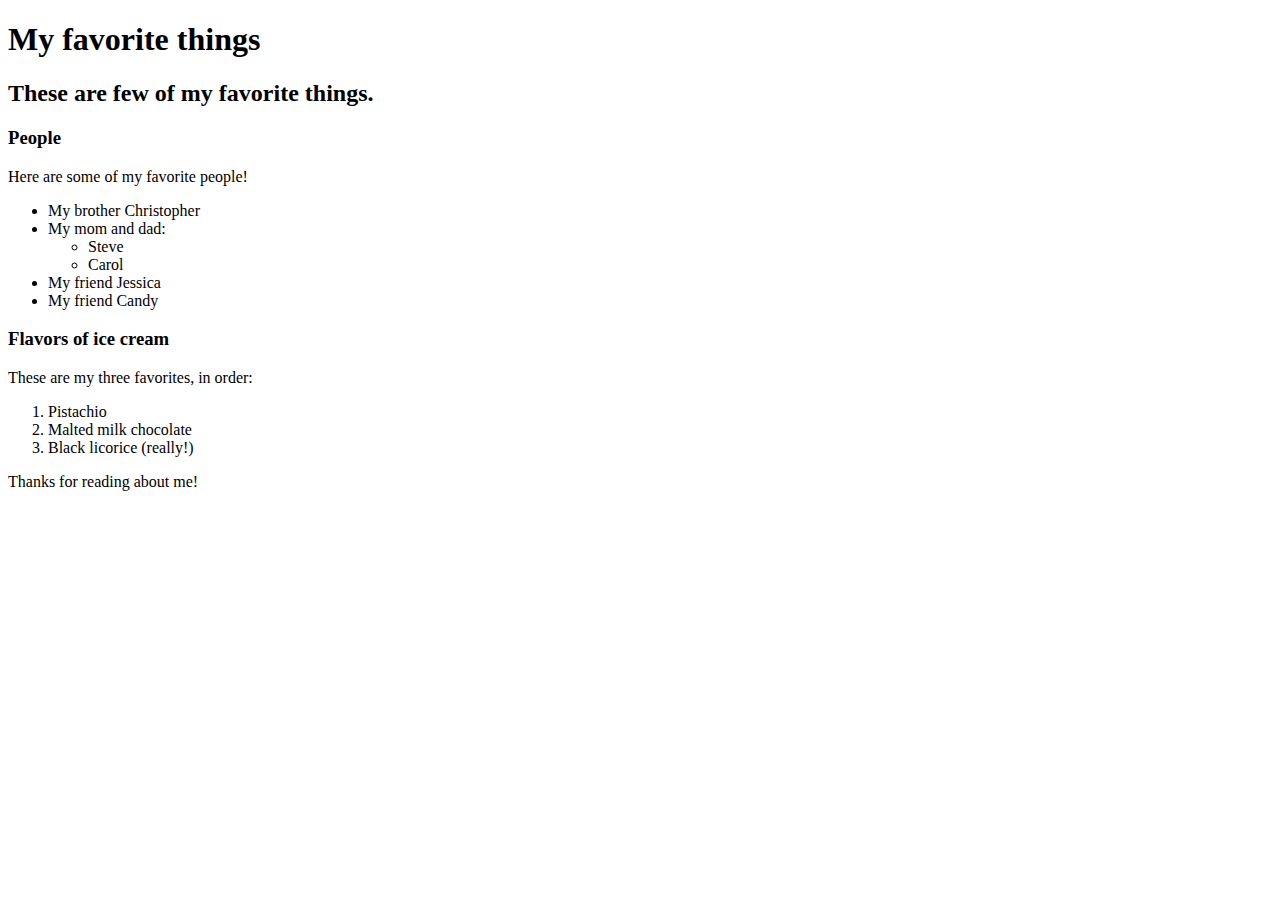
==== favorite-things.html @ eb2be60b "add web page with info on favorite things" ====
<!DOCTYPE html>
<html>
  <head>
    <title>Michael's favorite things</title>
  </head>
  <body>
    <h1>My favorite things</h1>
    <h2>These are few of my favorite things.</h2>

    <h3>People</h3>
    <p>Here are some of my favorite people!</p>
    <ul>
      <li>My brother Christopher</li>
      <li>My mom and dad:
        <ul>
          <li>Steve</li>
          <li>Carol</li>
        </ul>
      </li>
      <li>My friend Jessica</li>
      <li>My friend Candy</li>
    </ul>

    <h3>Flavors of ice cream</h3>
    <p>These are my three favorites, in order:</p>
    <ol>
      <li>Pistachio</li>
      <li>Malted milk chocolate</li>
      <li>Black licorice (really!)</li>
    </ol>

    <p>Thanks for reading about me!</p>
  </body>
</html>
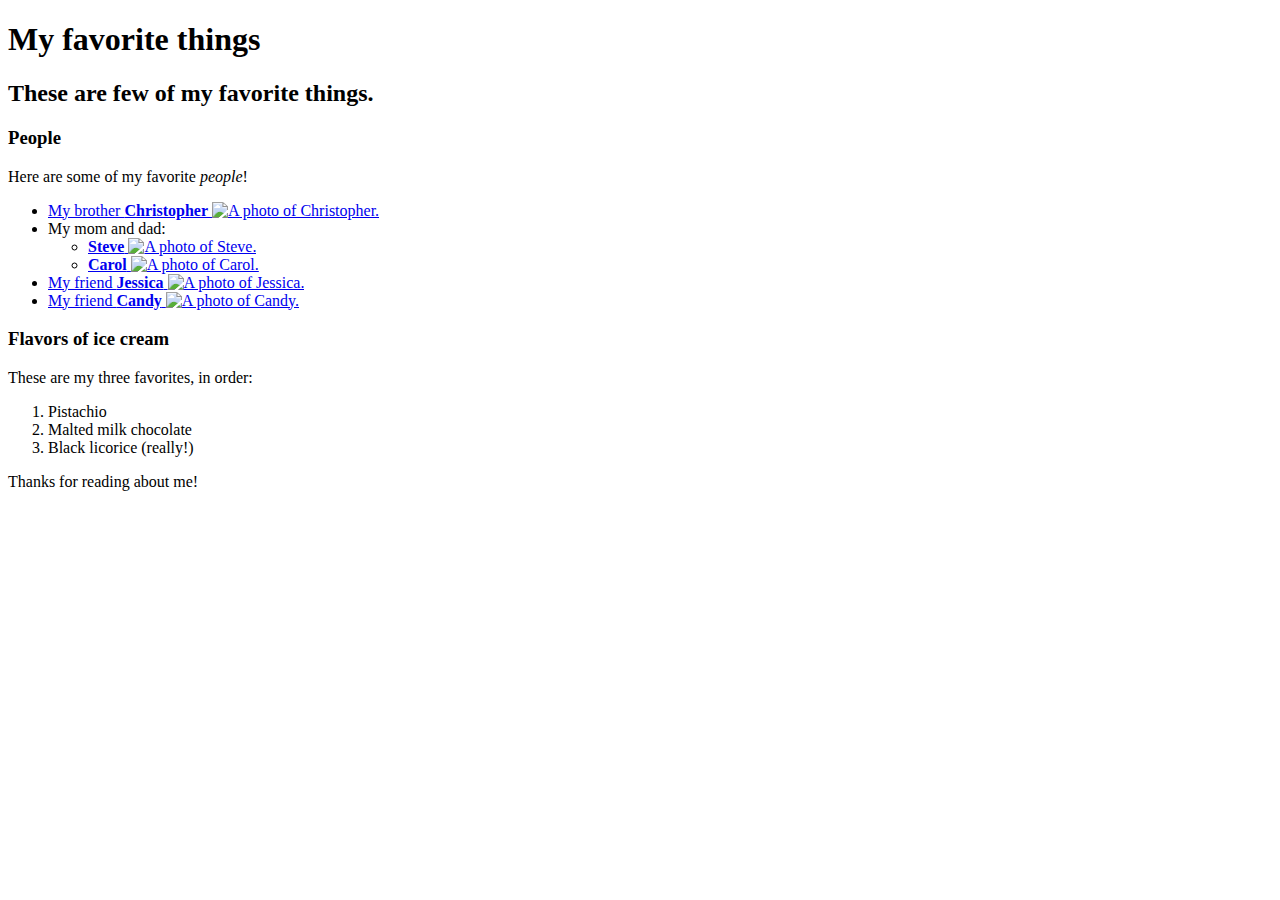
==== commit abd4ff4a: "updating favorite things with links and images, adding image directory, updating indentations" ====
--- a/favorite-things.html
+++ b/favorite-things.html
@@ -6,21 +6,45 @@
   <body>
     <h1>My favorite things</h1>
     <h2>These are few of my favorite things.</h2>
-
     <h3>People</h3>
-    <p>Here are some of my favorite people!</p>
+    <p>Here are some of my favorite <em>people</em>!</p>
     <ul>
-      <li>My brother Christopher</li>
-      <li>My mom and dad:
+      <li>
+        <a href="http://www.example.com/christopher.html">
+          My brother <strong>Christopher</strong>
+          <img src="img/christopher.jpeg" alt="A photo of Christopher.">
+        </a>
+      </li>
+      <li>
+        My mom and dad:
         <ul>
-          <li>Steve</li>
-          <li>Carol</li>
+          <li>
+            <a href="http://www.example.com/steve.html">
+              <strong>Steve</strong>
+              <img src="img/steve.jpeg" alt="A photo of Steve.">
+            </a>
+          </li>
+          <li>
+            <a href="http://www.example.com/carol.html">
+              <strong>Carol</strong>
+              <img src="img/carol.jpeg" alt="A photo of Carol.">
+            </a>
+          </li>
         </ul>
       </li>
-      <li>My friend Jessica</li>
-      <li>My friend Candy</li>
+      <li>
+        <a href="http://www.example.com/jessica.html">
+          My friend <strong>Jessica</strong>
+          <img src="img/Jessica.jpeg" alt="A photo of Jessica.">
+        </a>
+      </li>
+      <li>
+        <a href="http://www.example.com/candy.html">
+          My friend <strong>Candy</strong>
+          <img src="img/candy.jpeg" alt="A photo of Candy.">
+        </a>
+      </li>
     </ul>
-
     <h3>Flavors of ice cream</h3>
     <p>These are my three favorites, in order:</p>
     <ol>
@@ -28,7 +52,6 @@
       <li>Malted milk chocolate</li>
       <li>Black licorice (really!)</li>
     </ol>
-
     <p>Thanks for reading about me!</p>
   </body>
 </html>
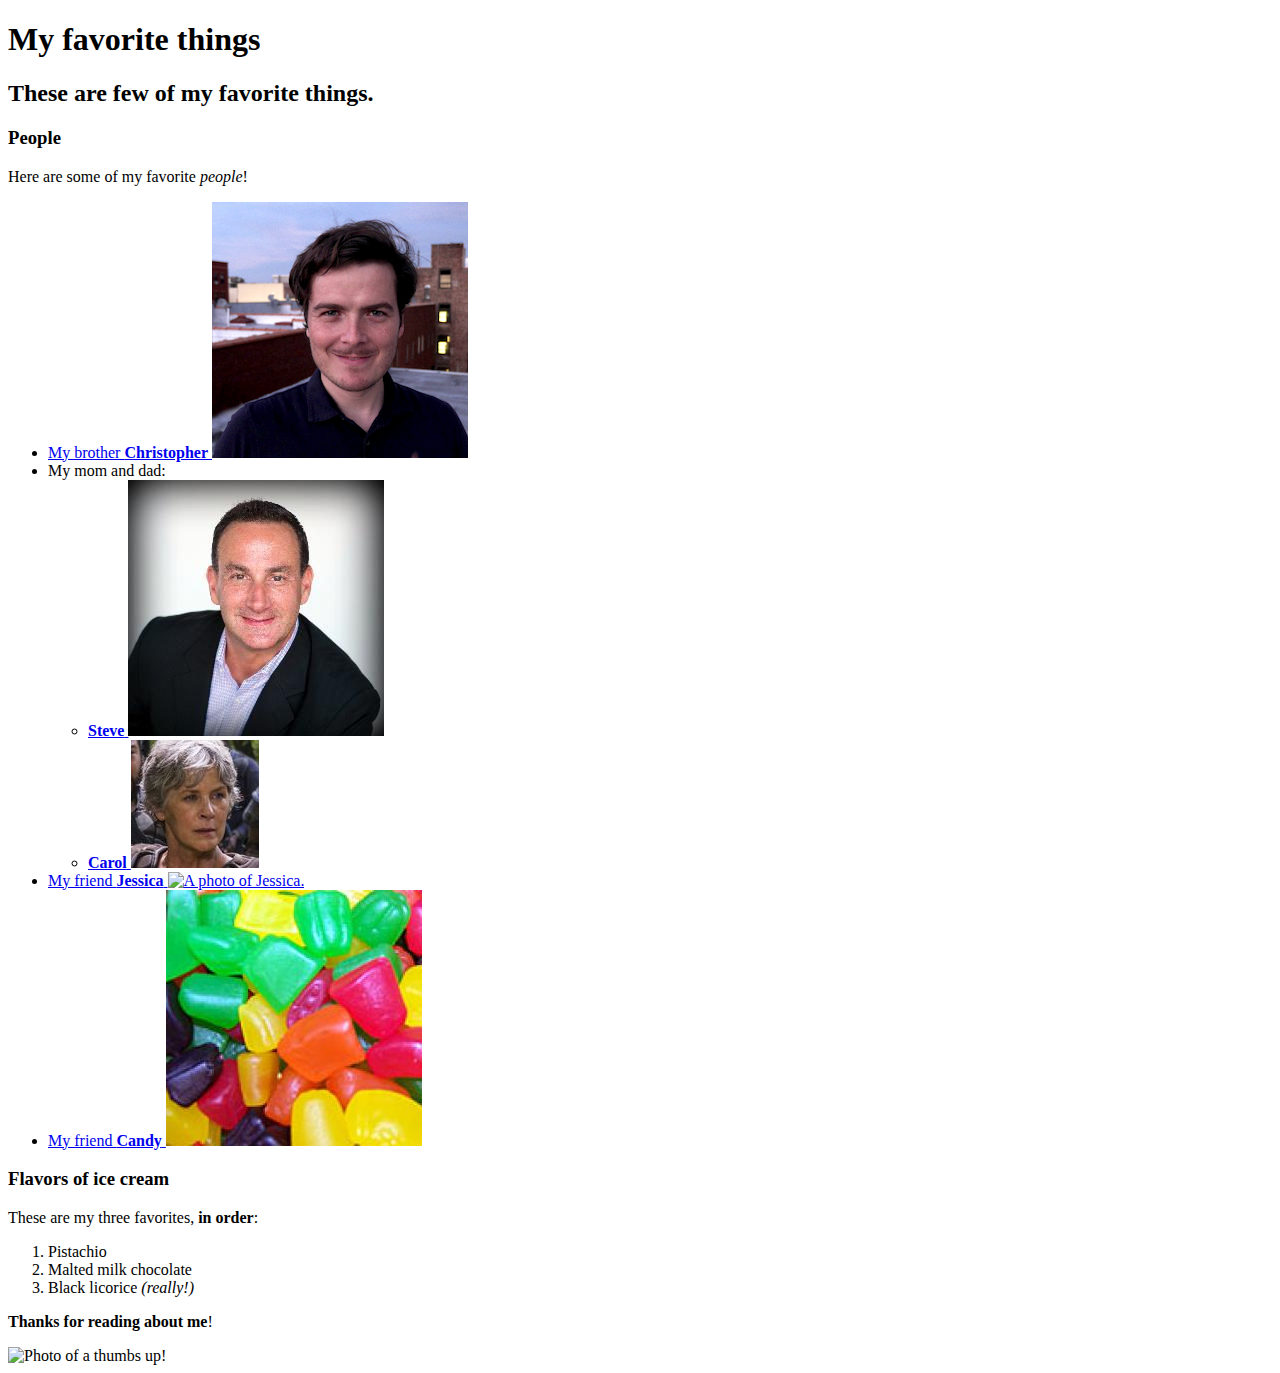
==== commit f353a7b2: "Adding images of favorite people, adding about Bobby page, updating favorite-things inline elements" ====
--- a/favorite-things.html
+++ b/favorite-things.html
@@ -12,7 +12,7 @@
       <li>
         <a href="http://www.example.com/christopher.html">
           My brother <strong>Christopher</strong>
-          <img src="img/christopher.jpeg" alt="A photo of Christopher.">
+          <img src="img/christopher.jpg" alt="A photo of Christopher.">
         </a>
       </li>
       <li>
@@ -21,13 +21,13 @@
           <li>
             <a href="http://www.example.com/steve.html">
               <strong>Steve</strong>
-              <img src="img/steve.jpeg" alt="A photo of Steve.">
+              <img src="img/steve.jpg" alt="A photo of Steve.">
             </a>
           </li>
           <li>
             <a href="http://www.example.com/carol.html">
               <strong>Carol</strong>
-              <img src="img/carol.jpeg" alt="A photo of Carol.">
+              <img src="img/carol.jpg" alt="A photo of Carol.">
             </a>
           </li>
         </ul>
@@ -35,23 +35,24 @@
       <li>
         <a href="http://www.example.com/jessica.html">
           My friend <strong>Jessica</strong>
-          <img src="img/Jessica.jpeg" alt="A photo of Jessica.">
+          <img src="img/Jessica.jpg" alt="A photo of Jessica.">
         </a>
       </li>
       <li>
         <a href="http://www.example.com/candy.html">
           My friend <strong>Candy</strong>
-          <img src="img/candy.jpeg" alt="A photo of Candy.">
+          <img src="img/candy.jpg" alt="A photo of Candy.">
         </a>
       </li>
     </ul>
     <h3>Flavors of ice cream</h3>
-    <p>These are my three favorites, in order:</p>
+    <p>These are my three favorites, <strong>in order</strong>:</p>
     <ol>
       <li>Pistachio</li>
       <li>Malted milk chocolate</li>
-      <li>Black licorice (really!)</li>
+      <li>Black licorice <em>(really!)</em></li>
     </ol>
-    <p>Thanks for reading about me!</p>
+    <p><strong>Thanks for reading about me</strong>!</p>
+    <img src="img/thumbs-up.png" alt="Photo of a thumbs up!">
   </body>
 </html>
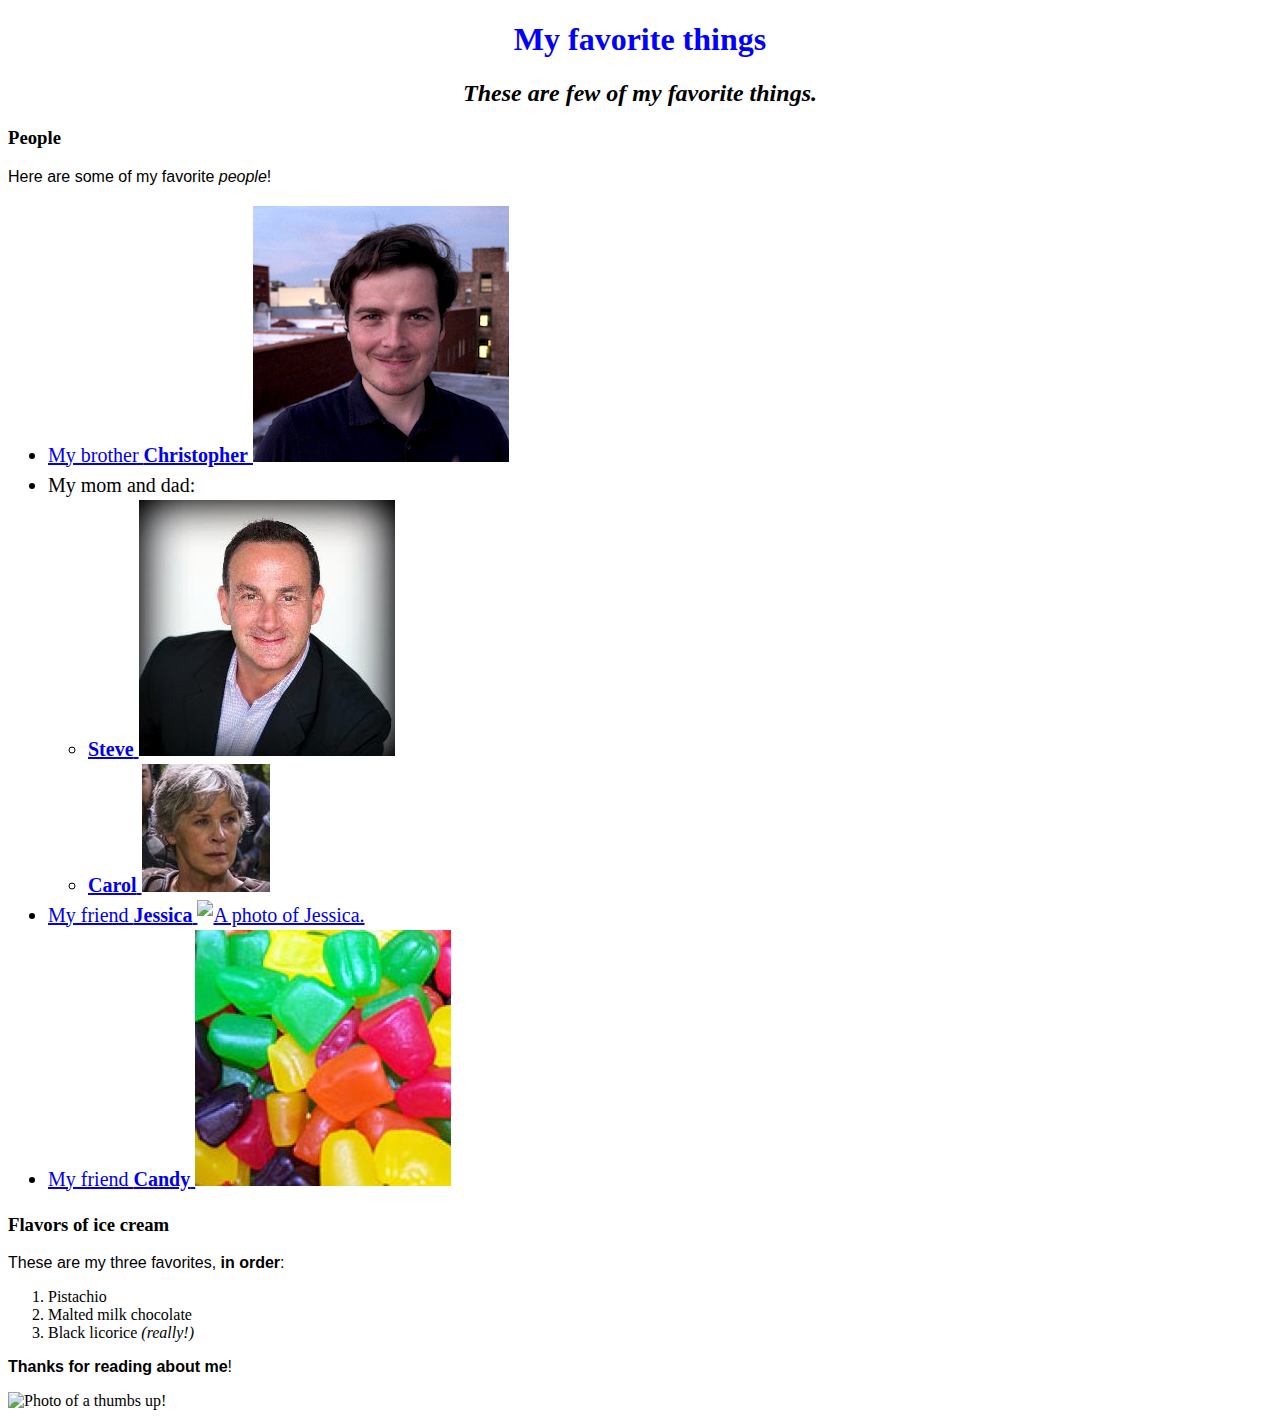
==== commit b16470ee: "adding css" ====
--- a/favorite-things.html
+++ b/favorite-things.html
@@ -1,6 +1,7 @@
 <!DOCTYPE html>
 <html>
   <head>
+    <link href="css/styles.css" rel="stylesheet" type="text/css">
     <title>Michael's favorite things</title>
   </head>
   <body>
--- a/css/styles.css
+++ b/css/styles.css
@@ -0,0 +1,18 @@
+h1 {
+  color: #00f;
+  text-align: center;
+}
+
+h2 {
+  font-style: italic;
+  text-align: center;
+}
+
+p {
+  font-family: sans-serif;
+}
+
+ul {
+  font-size: 20px;
+  line-height: 30px;
+}
